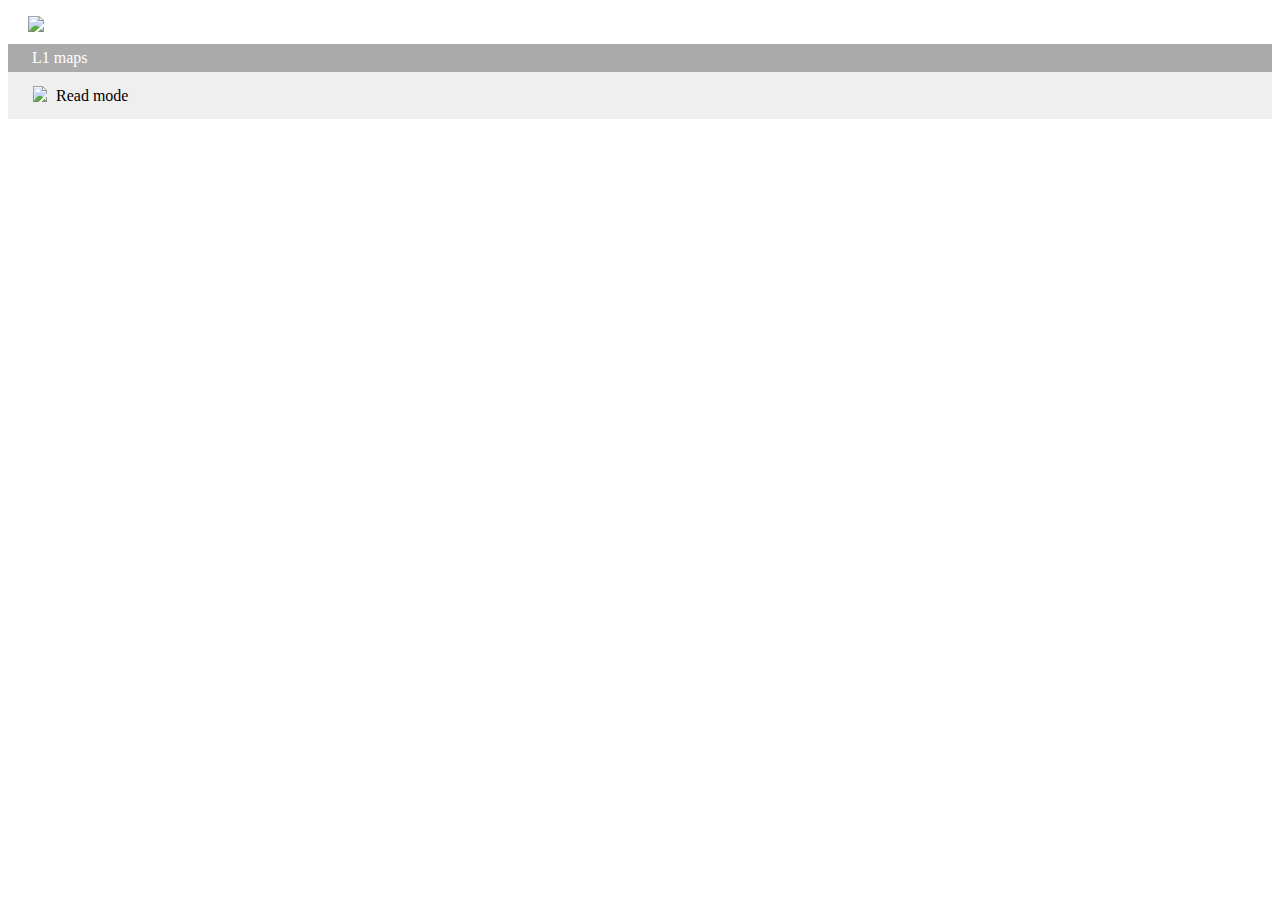
==== www/index.html @ db5501df "Version 0.1.0" ====
<!DOCTYPE html>
<html>
<meta charset="utf-8">
<link rel='stylesheet' href='/css/style.css' type='text/css' media='all' />

<body>

<div id="group-delete-alert" style="display: none">
	<div class="overlay"></div>
		<div class="modal" style="transform: translate(-212px, -60px);"> <!-- TODO: set form position via JS -->
			<form>
			<p>Are you sure? Deleting a group will cause deleting all its maps</p>
			<p><span id="group-delete-button"></span> <input type="button" value="Cancel" onclick="hideGroupDeleteAlert();"></input></p>
			</form>
		</div>
</div>

<div id="map-update-form" style="display: none">
	<div class="overlay"></div>
		<div class="modal" style="transform: translate(-350px, -208px);"> <!-- TODO: set form position via JS -->
			<form>
			<input type="hidden" name="mapID" id="mapID" value="0"></input>
			<p><b id="map-update-form-caption">Editing map</b></p>
			<p><div class="field-caption">Group:</div>
				<select id="mapGroup">
				</select>
			</p>
			<p><div class="field-caption">Name:</div><input type="text" size="80" value="" id="mapName"></input></p>
			<p><div class="field-caption">Scheme:</div><textarea cols="80" rows="10" id="mapScheme"></textarea></p>
			<div style="display: none;" id="map-error-message"></div>
			<p><input type="button" value="Update & Close" onclick="updateMapAndClose();"></input> <input type="button" value="Update" id="update-button" onclick="updateMap();"></input> <input type="button" value="Cancel" onclick="hideMapUpdateForm();"></input></p>
			</form>
		</div>
</div>
  
<div id="group-update-form" style="display: none">
	<div class="overlay"></div>
		<div class="modal" style="transform: translate(-350px, -86px);"> <!-- TODO: set form position via JS -->
			<form>
			<input type="hidden" name="groupID" id="groupID" value="0"></input>
			<p><b id="group-update-form-caption">Editing group</b></p>
			<p><div class="field-caption">Name:</div><input type="text" size="80" value="" id="groupName"></input></p>
			<div style="display: none;" id="group-error-message"></div>
			<p><input type="button" value="Update & Close" onclick="updateGroupAndClose();"></input> <input type="button" value="Cancel" onclick="hideGroupUpdateForm();"></input></p>
			</form>
		</div>
</div>

<table width="100%" cellspacing="0" cellpadding="0" style="padding: 0; margin: 0; border=none">
	<tr>
		<td style="padding-left: 20px;">
			<img src="/img/logo.png" style="margin-top: 8px; margin-bottom: 8px;"/>
		</td>
	</tr>
	<tr>
		<td style="padding: 5px; padding-left: 24px; background: #aaaaaa; color:white;">
			L1 maps
		</td>
	</tr>
	<tr>
		<td style="background-color: #efefef; padding: 10px; padding-left: 21px;" colspan="2">
			<table id='read-mode-button'><tr><td><a href='' onclick="return toggleEditMode();"><svg height=16 width=16 style='padding-top: 1px;'><image xlink:href="/img/locked.svg" width=16 height=16></image></svg></a></td><td>&nbsp;Read mode</td></tr></table>
			<table id='edit-mode-button' style='display: none;'><tr><td><a href='' onclick="return toggleReadMode();"><svg height=16 width=16 style='padding-top: 1px;'><image xlink:href="/img/unlocked.svg" width=16 height=16></image></svg></a></td><td>&nbsp;Edit mode</td></tr></table>
		</td>
	</tr>
	<tr>
		<td valign="top" width="99%" style="padding: 22px;">
			<div id="maps-list"></div>
		</td>
	</tr>
</table>
</body>

<script src="https://d3js.org/d3.v4.min.js"></script>
<script src="/js/settings.js"></script>

<script>

var globalRequest;
var closeEditFormAfterSuccess = true;
var globalMapsList;


function toggleEditMode() {
	document.getElementById('read-mode-button').style.display = 'none';
	document.getElementById('edit-mode-button').style.display = 'block';
	var coll = document.getElementsByClassName('edit_controls');
	for(var i = 0; i < coll.length; i++) {
        coll[i].style.display = 'inline';
    }
		
	return false;
}


function toggleReadMode() {
	document.getElementById('read-mode-button').style.display = 'block';
	document.getElementById('edit-mode-button').style.display = 'none';
	var coll = document.getElementsByClassName('edit_controls');
	for(var i = 0; i < coll.length; i++) {
        coll[i].style.display = 'none';
    }
		
	return false;
}


function jsonSchemeToTxt(jsonSchemeStr) {
	jsonScheme = JSON.parse(jsonSchemeStr);
	var txt = "";
	for (ind in jsonScheme) {
		txt += jsonScheme[ind] + "\r\n";
	}

	return txt;
}


function showMapUpdateForm(mapID) {
	showEmptyMapUpdateForm(false);

	for (i in globalMapsList) {
		for (j in globalMapsList[i]["maps"]) {
			if (globalMapsList[i]["maps"][j]["id"] == mapID) {
				document.getElementById('mapID').value = globalMapsList[i]["maps"][j]["id"];
				document.getElementById("mapGroup").options["select-option-group-" + globalMapsList[i]["maps"][j]["group_id"]].selected = true;
				document.getElementById('mapName').value = globalMapsList[i]["maps"][j]["name"];
				document.getElementById('mapScheme').value = jsonSchemeToTxt(globalMapsList[i]["maps"][j]["scheme"]);
			}
		}
	}
	
	return false;
}


function showEmptyMapUpdateForm(newMapMode=true) {
	clearMapError();
	if (newMapMode)
		document.getElementById('mapID').value = "0";
	
	mapsListHtml = "";
	for (i in globalMapsList) 
		mapsListHtml += "<option value='" + globalMapsList[i]["id"] + "' id='select-option-group-" + globalMapsList[i]["id"] + "'>" + globalMapsList[i]["group"]  + "</option>";
	document.getElementById('mapGroup').innerHTML = mapsListHtml;
	
	if (newMapMode) {
		document.getElementById('update-button').style.display = 'none';
		document.getElementById('map-update-form-caption').innerHTML = 'New map';
	}
	else {
		document.getElementById('update-button').style.display = 'inline';
		document.getElementById('map-update-form-caption').innerHTML = 'Edit map';
	}
	
	document.getElementById('map-update-form').style.display = 'block';

	return false;
}


function hideMapUpdateForm() {
	document.getElementById('map-update-form').style.display = 'none';
	document.getElementById('mapID').value = "";
	document.getElementById('mapGroup').value = "";
	document.getElementById('mapName').value = "";
	document.getElementById('mapScheme').value = "";		

	return false;
}


function showGroupUpdateForm(groupID) {
	showEmptyGroupUpdateForm(false);

	for (i in globalMapsList) {
		if (globalMapsList[i]["id"] == groupID) {
			document.getElementById('groupID').value = globalMapsList[i]["id"];
			document.getElementById('groupName').value = globalMapsList[i]["group"];
		}
	}

	return false;
}


function showEmptyGroupUpdateForm(newGroupMode=true) {
	clearGroupError();
	if (newGroupMode) {
		document.getElementById('groupID').value = "0";
		document.getElementById('group-update-form-caption').innerHTML = 'New group';
	}
	else {
		document.getElementById('group-update-form-caption').innerHTML = 'Edit group';
	}
		
	document.getElementById('group-update-form').style.display = 'block';
	
	return false;
}


function showGroupDeleteAlert(id) {
	document.getElementById('group-delete-alert').style.display = 'inline';
	document.getElementById('group-delete-button').innerHTML = "<input type='button' value='Delete' onclick='deleteGroup(" + id + ");'></input>";

	return false;
}


function hideGroupDeleteAlert() {
	document.getElementById('group-delete-alert').style.display = 'none';
	document.getElementById('group-delete-button').innerHTML = "";
	
	return false;
}


function hideGroupUpdateForm() {
	document.getElementById('group-update-form').style.display = 'none';
	document.getElementById('groupID').value = "";
	document.getElementById('groupName').value = "";

	return false;
}


function showMapError(text) {
	document.getElementById('map-error-message').innerHTML = "<p style='color: red;'>" + text + "</p>";
	document.getElementById('map-error-message').style.display = 'block';

	return false;
}


function showGroupError(text) {
	document.getElementById('group-error-message').innerHTML = "<p style='color: red;'>" + text + "</p>";
	document.getElementById('group-error-message').style.display = 'block';

	return false;
}

function clearMapError() {
	document.getElementById('map-error-message').innerHTML = "";
	document.getElementById('map-error-message').style.display = 'none';
}


function clearGroupError() {
	document.getElementById('group-error-message').innerHTML = "";
	document.getElementById('group-error-message').style.display = 'none';
}


function updateMap() {
	clearMapError();
	var id = document.getElementById('mapID').value;
	var group = document.getElementById('mapGroup').value;
	var name = document.getElementById('mapName').value.trim();
	var scheme = document.getElementById('mapScheme').value.trim();
	
	if (!name) {
		showMapError("Name can't be blank");
		return false;
	}
	
	if (!scheme) {
		showMapError("Scheme can't be blank");
		return false;
	}
	
	lines = scheme.split(/\r\n|\r|\n/);
	var jsonStr = "{";
	
	for (i=0; i < lines.length; i++) {
	
		patterns = lines[i].split(",");
		for (j=0; j < patterns.length; j++) {
			var pattern = patterns[j].trim();
			if (pattern.match(/\s|'|"\\|\/|&|`|@|#|%|\$|\^|\?|\*|\(|\)|\{|\}|\[|\]/)) {
				showMapError("Scheme error: unexpected symbol");
				return false;
			}
		}
		
		jsonStr += "\"" + (i+1) + "\": \"" + lines[i] + "\"";
		if (i != lines.length - 1)
			jsonStr += ", ";
	}
	
	jsonStr += "}";
	
	try {
		schemeJson = JSON.parse(jsonStr);
	}
	catch (e) {
		showMapError("Scheme error. " + e);
		return false;
	}
	
	try {
	  globalRequest = new XMLHttpRequest();
   } catch (e) {
	  try {
		 globalRequest = new ActiveXObject("Msxml2.XMLHTTP");
	  } catch (e) {
		 try {
			globalRequest = new ActiveXObject("Microsoft.XMLHTTP");
		 } catch (oc) {
			alert("No AJAX Support");
			return;
		 }
	  }
   }
   
   var body = 	"id=" + encodeURIComponent(id) + 
						"&group=" + encodeURIComponent(group) + 
						"&name=" + encodeURIComponent(name) +
						"&scheme=" + encodeURIComponent(jsonStr);

   globalRequest.onreadystatechange = processReqChange;
   globalRequest.open("POST", NTMAP_BACKEND_URI + "/updatemap", true);
   globalRequest.setRequestHeader('Content-Type', 'application/x-www-form-urlencoded');
   globalRequest.send(body);
   
   closeEditFormAfterSuccess = false;
   
   return false;
}


function updateMapAndClose() {
	updateMap();
	closeEditFormAfterSuccess = true;
}


function updateGroup() {
	clearGroupError();
	var id = document.getElementById('groupID').value;
	var name = document.getElementById('groupName').value.trim();
	
	if (!name) {
		showGroupError("Name can't be blank");
		return false;
	}
	
	try {
	  globalRequest = new XMLHttpRequest();
   } catch (e) {
	  try {
		 globalRequest = new ActiveXObject("Msxml2.XMLHTTP");
	  } catch (e) {
		 try {
			globalRequest = new ActiveXObject("Microsoft.XMLHTTP");
		 } catch (oc) {
			alert("No AJAX Support");
			return;
		 }
	  }
   }
   
   var body = 	"id=" + encodeURIComponent(id) + 
						"&name=" + encodeURIComponent(name);
						
   globalRequest.onreadystatechange = processGroupReqChange;
   globalRequest.open("POST", NTMAP_BACKEND_URI + "/updategroup", true);
   globalRequest.setRequestHeader('Content-Type', 'application/x-www-form-urlencoded');
   globalRequest.send(body);
   
   return false;
}


function updateGroupAndClose() {
	updateGroup();
}


function processReqChange() {
   // If globalRequest shows "complete"
   if (globalRequest.readyState == 4)
   {
	  // If "OK"
	  if (globalRequest.status == 200)
	  {
		 // Set current data text
		 var res = JSON.parse(globalRequest.responseText);
		 showMapError(res.result);
		 
		 if (res.result == "success")  {
			showMaps(true);
			
			if (closeEditFormAfterSuccess)
				hideMapUpdateForm();
		}
	 }
	  else
	  {
		 // Flag error
		 showMapError(globalRequest.responseText);
	  }
   }
}
			
			
function processGroupReqChange() {
   // If globalRequest shows "complete"
   if (globalRequest.readyState == 4)
   {
	  // If "OK"
	  if (globalRequest.status == 200)
	  {
		 // Set current data text
		 var res = JSON.parse(globalRequest.responseText);
		 showGroupError(res.result);
		 
		 if (res.result == "success")  {
			showMaps(true);
			hideGroupUpdateForm();
		}
	 }
	  else
	  {
		 // Flag error
		 showGroupError(globalRequest.responseText);
	  }
   }
}


function showMaps(edit_mode=false) {
	d3.json(NTMAP_BACKEND_URI + "/l1maps", function(error, mapsList) {
		if (error) throw error;
		
		globalMapsList = mapsList["results"]; // TODO: parse errors in case result is not success
				
		mapsListHtml = "";
		for (i in globalMapsList) {
			mapsListHtml += "<h3 style='";
			if (i == 0)
				mapsListHtml += "margin-top: 0; ";
			mapsListHtml += "margin-bottom: 0;'><span style='padding-top: 2px; display: inline-block;'>" + globalMapsList[i]["group"] + "</span> &nbsp; <div style='display: none;' class='edit_controls'><a href='' onclick='return showGroupUpdateForm(" + globalMapsList[i]["id"] + ");'><svg height=16 width=16><image xlink:href=\"/img/edit.svg\" width=16 height=16></image></svg></a> <a href='' onclick='return showGroupDeleteAlert(" + globalMapsList[i]["id"] + ");'><svg height=16 width=16><image xlink:href=\"/img/delete.svg\" width=16 height=16></image></svg></a></div></h3><ul style='margin-left: 0; margin-bottom: 2em;'>";
			
			for (j in globalMapsList[i]["maps"])
				mapsListHtml += "<li style='margin-bottom: 0.4em;'><a href='/map/?id=" + globalMapsList[i]["maps"][j]["id"] + "' style='margin-top: 3px; display: inline-block;'>" + globalMapsList[i]["maps"][j]["name"] + "</a> &nbsp; <div style='display: none;' class='edit_controls'><a href='' onclick='return showMapUpdateForm(" + globalMapsList[i]["maps"][j]["id"] + ");'><svg height=16 width=16><image xlink:href=\"/img/edit.svg\" width=16 height=16></image></svg></a> <a href='#' onclick='return deleteMap(" + globalMapsList[i]["maps"][j]["id"] + ");'><svg height=16 width=16><image xlink:href=\"/img/delete.svg\" width=16 height=16></image></svg></a></div></li>";
			mapsListHtml += "</ul>";
		}
		mapsListHtml += "</ul><div style='display: none;' class='edit_controls'><a href='' onclick='return showEmptyGroupUpdateForm();'><svg height=16 width=84><image xlink:href=\"/img/newgroup.svg\" width=84 height=16></image></svg></a>&nbsp;&nbsp;";
		if (globalMapsList.length)
			mapsListHtml += "<a href='' onclick=\"return showEmptyMapUpdateForm();\"><svg height=16 width=77><image xlink:href=\"/img/newmap.svg\" width=77 height=16></image></svg></a>";
		mapsListHtml += "</div>";
		
		div = document.getElementById("maps-list");
		div.innerHTML = mapsListHtml;
		
		if (edit_mode)
			toggleEditMode();
		else
			toggleReadMode();
	});
}


function deleteMap(id) {
	d3.json(NTMAP_BACKEND_URI + "/deletemap?id=" + id, function(error, deleteResult) {
		if (error) throw error;
		showMaps(true);
	});
}


function deleteGroup(id) {
	d3.json(NTMAP_BACKEND_URI + "/deletegroup?id=" + id, function(error, deleteResult) {
		if (error) throw error;
		hideGroupDeleteAlert();
		showMaps(true);
	});
}


showMaps() ;

</script>

</html>
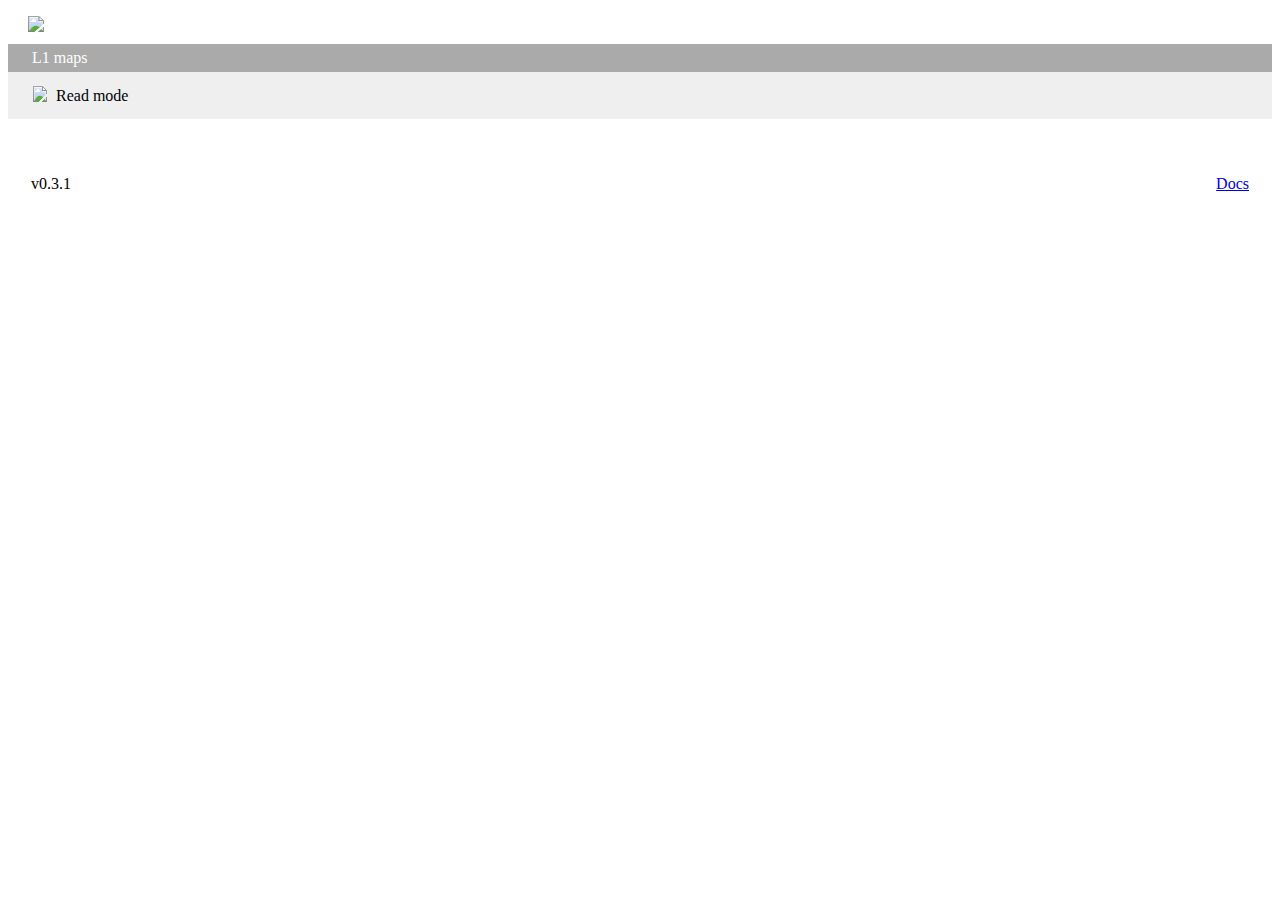
==== commit bdd06347: "Merge branch 'dev'" ====
--- a/www/index.html
+++ b/www/index.html
@@ -5,482 +5,86 @@
 
 <body>
 
-<div id="group-delete-alert" style="display: none">
-	<div class="overlay"></div>
-		<div class="modal" style="transform: translate(-212px, -60px);"> <!-- TODO: set form position via JS -->
-			<form>
-			<p>Are you sure? Deleting a group will cause deleting all its maps</p>
-			<p><span id="group-delete-button"></span> <input type="button" value="Cancel" onclick="hideGroupDeleteAlert();"></input></p>
-			</form>
-		</div>
+<div class="wrapper">
+	<div id="group-delete-alert" style="display: none">
+		<div class="overlay"></div>
+			<div class="modal" style="transform: translate(-212px, -60px);"> <!-- TODO: set form position via JS -->
+				<form>
+				<p>Are you sure? Deleting a group will cause deleting all its maps</p>
+				<p><span id="group-delete-button"></span> <input type="button" value="Cancel" onclick="hideGroupDeleteAlert();"></input></p>
+				</form>
+			</div>
+	</div>
+
+	<div id="map-update-form" style="display: none">
+		<div class="overlay"></div>
+			<div class="modal" style="transform: translate(-350px, -208px);"> <!-- TODO: set form position via JS -->
+				<form>
+				<input type="hidden" name="mapID" id="mapID" value="0"></input>
+				<p><b id="map-update-form-caption">Editing map</b></p>
+				<p><div class="field-caption">Group:</div>
+					<select id="mapGroup">
+					</select>
+				</p>
+				<p><div class="field-caption">Name:</div><input type="text" size="80" value="" id="mapName"></input></p>
+				<p><div class="field-caption">Scheme:</div><textarea cols="80" rows="10" id="mapScheme"></textarea></p>
+				<div style="display: none;" id="map-error-message"></div>
+				<p><input type="button" value="Update & Close" onclick="updateMapAndClose();"></input> <input type="button" value="Update" id="update-button" onclick="updateMap();"></input> <input type="button" value="Cancel" onclick="hideMapUpdateForm();"></input></p>
+				</form>
+			</div>
+	</div>
+	  
+	<div id="group-update-form" style="display: none">
+		<div class="overlay"></div>
+			<div class="modal" style="transform: translate(-350px, -86px);"> <!-- TODO: set form position via JS -->
+				<form>
+				<input type="hidden" name="groupID" id="groupID" value="0"></input>
+				<p><b id="group-update-form-caption">Editing group</b></p>
+				<p><div class="field-caption">Name:</div><input type="text" size="80" value="" id="groupName"></input></p>
+				<div style="display: none;" id="group-error-message"></div>
+				<p><input type="button" value="Update & Close" onclick="updateGroupAndClose();"></input> <input type="button" value="Cancel" onclick="hideGroupUpdateForm();"></input></p>
+				</form>
+			</div>
+	</div>
+
+	<table width="100%" cellspacing="0" cellpadding="0" style="padding: 0; margin: 0; border=none">
+		<tr>
+			<td style="padding-left: 20px;">
+				<img src="/img/logo.png" style="margin-top: 8px; margin-bottom: 8px;"/>
+			</td>
+		</tr>
+		<tr>
+			<td style="padding: 5px; padding-left: 24px; background: #aaaaaa; color:white;">
+				L1 maps
+			</td>
+		</tr>
+		<tr>
+			<td style="background-color: #efefef; padding: 10px; padding-left: 21px;" colspan="2">
+				<table id='read-mode-button'><tr><td><a href='' onclick="return toggleEditMode();"><svg height=16 width=16 style='padding-top: 1px;'><image xlink:href="/img/locked.svg" width=16 height=16></image></svg></a></td><td>&nbsp;Read mode</td></tr></table>
+				<table id='edit-mode-button' style='display: none;'><tr><td><a href='' onclick="return toggleReadMode();"><svg height=16 width=16 style='padding-top: 1px;'><image xlink:href="/img/unlocked.svg" width=16 height=16></image></svg></a></td><td>&nbsp;Edit mode</td></tr></table>
+			</td>
+		</tr>
+		<tr>
+			<td valign="top" width="99%" style="padding: 22px;">
+				<div id="maps-list"></div>
+			</td>
+		</tr>
+	</table>
 </div>
 
-<div id="map-update-form" style="display: none">
-	<div class="overlay"></div>
-		<div class="modal" style="transform: translate(-350px, -208px);"> <!-- TODO: set form position via JS -->
-			<form>
-			<input type="hidden" name="mapID" id="mapID" value="0"></input>
-			<p><b id="map-update-form-caption">Editing map</b></p>
-			<p><div class="field-caption">Group:</div>
-				<select id="mapGroup">
-				</select>
-			</p>
-			<p><div class="field-caption">Name:</div><input type="text" size="80" value="" id="mapName"></input></p>
-			<p><div class="field-caption">Scheme:</div><textarea cols="80" rows="10" id="mapScheme"></textarea></p>
-			<div style="display: none;" id="map-error-message"></div>
-			<p><input type="button" value="Update & Close" onclick="updateMapAndClose();"></input> <input type="button" value="Update" id="update-button" onclick="updateMap();"></input> <input type="button" value="Cancel" onclick="hideMapUpdateForm();"></input></p>
-			</form>
-		</div>
-</div>
-  
-<div id="group-update-form" style="display: none">
-	<div class="overlay"></div>
-		<div class="modal" style="transform: translate(-350px, -86px);"> <!-- TODO: set form position via JS -->
-			<form>
-			<input type="hidden" name="groupID" id="groupID" value="0"></input>
-			<p><b id="group-update-form-caption">Editing group</b></p>
-			<p><div class="field-caption">Name:</div><input type="text" size="80" value="" id="groupName"></input></p>
-			<div style="display: none;" id="group-error-message"></div>
-			<p><input type="button" value="Update & Close" onclick="updateGroupAndClose();"></input> <input type="button" value="Cancel" onclick="hideGroupUpdateForm();"></input></p>
-			</form>
-		</div>
-</div>
+<footer>
+	<table width="100%">
+		<tr>
+			<td style="padding: 10px; padding-left: 21px;" class="secondary_text">v0.3.1</td>
+			<td style="padding: 10px; padding-right: 21px; text-align: right;" class="secondary_text"><a href="https://github.com/den-it/ntmap/blob/master/docs/index.md">Docs</a></td>
+		</tr>
+	</table>
+</footer>
 
-<table width="100%" cellspacing="0" cellpadding="0" style="padding: 0; margin: 0; border=none">
-	<tr>
-		<td style="padding-left: 20px;">
-			<img src="/img/logo.png" style="margin-top: 8px; margin-bottom: 8px;"/>
-		</td>
-	</tr>
-	<tr>
-		<td style="padding: 5px; padding-left: 24px; background: #aaaaaa; color:white;">
-			L1 maps
-		</td>
-	</tr>
-	<tr>
-		<td style="background-color: #efefef; padding: 10px; padding-left: 21px;" colspan="2">
-			<table id='read-mode-button'><tr><td><a href='' onclick="return toggleEditMode();"><svg height=16 width=16 style='padding-top: 1px;'><image xlink:href="/img/locked.svg" width=16 height=16></image></svg></a></td><td>&nbsp;Read mode</td></tr></table>
-			<table id='edit-mode-button' style='display: none;'><tr><td><a href='' onclick="return toggleReadMode();"><svg height=16 width=16 style='padding-top: 1px;'><image xlink:href="/img/unlocked.svg" width=16 height=16></image></svg></a></td><td>&nbsp;Edit mode</td></tr></table>
-		</td>
-	</tr>
-	<tr>
-		<td valign="top" width="99%" style="padding: 22px;">
-			<div id="maps-list"></div>
-		</td>
-	</tr>
-</table>
 </body>
 
 <script src="https://d3js.org/d3.v4.min.js"></script>
 <script src="/js/settings.js"></script>
-
-<script>
-
-var globalRequest;
-var closeEditFormAfterSuccess = true;
-var globalMapsList;
-
-
-function toggleEditMode() {
-	document.getElementById('read-mode-button').style.display = 'none';
-	document.getElementById('edit-mode-button').style.display = 'block';
-	var coll = document.getElementsByClassName('edit_controls');
-	for(var i = 0; i < coll.length; i++) {
-        coll[i].style.display = 'inline';
-    }
-		
-	return false;
-}
-
-
-function toggleReadMode() {
-	document.getElementById('read-mode-button').style.display = 'block';
-	document.getElementById('edit-mode-button').style.display = 'none';
-	var coll = document.getElementsByClassName('edit_controls');
-	for(var i = 0; i < coll.length; i++) {
-        coll[i].style.display = 'none';
-    }
-		
-	return false;
-}
-
-
-function jsonSchemeToTxt(jsonSchemeStr) {
-	jsonScheme = JSON.parse(jsonSchemeStr);
-	var txt = "";
-	for (ind in jsonScheme) {
-		txt += jsonScheme[ind] + "\r\n";
-	}
-
-	return txt;
-}
-
-
-function showMapUpdateForm(mapID) {
-	showEmptyMapUpdateForm(false);
-
-	for (i in globalMapsList) {
-		for (j in globalMapsList[i]["maps"]) {
-			if (globalMapsList[i]["maps"][j]["id"] == mapID) {
-				document.getElementById('mapID').value = globalMapsList[i]["maps"][j]["id"];
-				document.getElementById("mapGroup").options["select-option-group-" + globalMapsList[i]["maps"][j]["group_id"]].selected = true;
-				document.getElementById('mapName').value = globalMapsList[i]["maps"][j]["name"];
-				document.getElementById('mapScheme').value = jsonSchemeToTxt(globalMapsList[i]["maps"][j]["scheme"]);
-			}
-		}
-	}
-	
-	return false;
-}
-
-
-function showEmptyMapUpdateForm(newMapMode=true) {
-	clearMapError();
-	if (newMapMode)
-		document.getElementById('mapID').value = "0";
-	
-	mapsListHtml = "";
-	for (i in globalMapsList) 
-		mapsListHtml += "<option value='" + globalMapsList[i]["id"] + "' id='select-option-group-" + globalMapsList[i]["id"] + "'>" + globalMapsList[i]["group"]  + "</option>";
-	document.getElementById('mapGroup').innerHTML = mapsListHtml;
-	
-	if (newMapMode) {
-		document.getElementById('update-button').style.display = 'none';
-		document.getElementById('map-update-form-caption').innerHTML = 'New map';
-	}
-	else {
-		document.getElementById('update-button').style.display = 'inline';
-		document.getElementById('map-update-form-caption').innerHTML = 'Edit map';
-	}
-	
-	document.getElementById('map-update-form').style.display = 'block';
-
-	return false;
-}
-
-
-function hideMapUpdateForm() {
-	document.getElementById('map-update-form').style.display = 'none';
-	document.getElementById('mapID').value = "";
-	document.getElementById('mapGroup').value = "";
-	document.getElementById('mapName').value = "";
-	document.getElementById('mapScheme').value = "";		
-
-	return false;
-}
-
-
-function showGroupUpdateForm(groupID) {
-	showEmptyGroupUpdateForm(false);
-
-	for (i in globalMapsList) {
-		if (globalMapsList[i]["id"] == groupID) {
-			document.getElementById('groupID').value = globalMapsList[i]["id"];
-			document.getElementById('groupName').value = globalMapsList[i]["group"];
-		}
-	}
-
-	return false;
-}
-
-
-function showEmptyGroupUpdateForm(newGroupMode=true) {
-	clearGroupError();
-	if (newGroupMode) {
-		document.getElementById('groupID').value = "0";
-		document.getElementById('group-update-form-caption').innerHTML = 'New group';
-	}
-	else {
-		document.getElementById('group-update-form-caption').innerHTML = 'Edit group';
-	}
-		
-	document.getElementById('group-update-form').style.display = 'block';
-	
-	return false;
-}
-
-
-function showGroupDeleteAlert(id) {
-	document.getElementById('group-delete-alert').style.display = 'inline';
-	document.getElementById('group-delete-button').innerHTML = "<input type='button' value='Delete' onclick='deleteGroup(" + id + ");'></input>";
-
-	return false;
-}
-
-
-function hideGroupDeleteAlert() {
-	document.getElementById('group-delete-alert').style.display = 'none';
-	document.getElementById('group-delete-button').innerHTML = "";
-	
-	return false;
-}
-
-
-function hideGroupUpdateForm() {
-	document.getElementById('group-update-form').style.display = 'none';
-	document.getElementById('groupID').value = "";
-	document.getElementById('groupName').value = "";
-
-	return false;
-}
-
-
-function showMapError(text) {
-	document.getElementById('map-error-message').innerHTML = "<p style='color: red;'>" + text + "</p>";
-	document.getElementById('map-error-message').style.display = 'block';
-
-	return false;
-}
-
-
-function showGroupError(text) {
-	document.getElementById('group-error-message').innerHTML = "<p style='color: red;'>" + text + "</p>";
-	document.getElementById('group-error-message').style.display = 'block';
-
-	return false;
-}
-
-function clearMapError() {
-	document.getElementById('map-error-message').innerHTML = "";
-	document.getElementById('map-error-message').style.display = 'none';
-}
-
-
-function clearGroupError() {
-	document.getElementById('group-error-message').innerHTML = "";
-	document.getElementById('group-error-message').style.display = 'none';
-}
-
-
-function updateMap() {
-	clearMapError();
-	var id = document.getElementById('mapID').value;
-	var group = document.getElementById('mapGroup').value;
-	var name = document.getElementById('mapName').value.trim();
-	var scheme = document.getElementById('mapScheme').value.trim();
-	
-	if (!name) {
-		showMapError("Name can't be blank");
-		return false;
-	}
-	
-	if (!scheme) {
-		showMapError("Scheme can't be blank");
-		return false;
-	}
-	
-	lines = scheme.split(/\r\n|\r|\n/);
-	var jsonStr = "{";
-	
-	for (i=0; i < lines.length; i++) {
-	
-		patterns = lines[i].split(",");
-		for (j=0; j < patterns.length; j++) {
-			var pattern = patterns[j].trim();
-			if (pattern.match(/\s|'|"\\|\/|&|`|@|#|%|\$|\^|\?|\*|\(|\)|\{|\}|\[|\]/)) {
-				showMapError("Scheme error: unexpected symbol");
-				return false;
-			}
-		}
-		
-		jsonStr += "\"" + (i+1) + "\": \"" + lines[i] + "\"";
-		if (i != lines.length - 1)
-			jsonStr += ", ";
-	}
-	
-	jsonStr += "}";
-	
-	try {
-		schemeJson = JSON.parse(jsonStr);
-	}
-	catch (e) {
-		showMapError("Scheme error. " + e);
-		return false;
-	}
-	
-	try {
-	  globalRequest = new XMLHttpRequest();
-   } catch (e) {
-	  try {
-		 globalRequest = new ActiveXObject("Msxml2.XMLHTTP");
-	  } catch (e) {
-		 try {
-			globalRequest = new ActiveXObject("Microsoft.XMLHTTP");
-		 } catch (oc) {
-			alert("No AJAX Support");
-			return;
-		 }
-	  }
-   }
-   
-   var body = 	"id=" + encodeURIComponent(id) + 
-						"&group=" + encodeURIComponent(group) + 
-						"&name=" + encodeURIComponent(name) +
-						"&scheme=" + encodeURIComponent(jsonStr);
-
-   globalRequest.onreadystatechange = processReqChange;
-   globalRequest.open("POST", NTMAP_BACKEND_URI + "/updatemap", true);
-   globalRequest.setRequestHeader('Content-Type', 'application/x-www-form-urlencoded');
-   globalRequest.send(body);
-   
-   closeEditFormAfterSuccess = false;
-   
-   return false;
-}
-
-
-function updateMapAndClose() {
-	updateMap();
-	closeEditFormAfterSuccess = true;
-}
-
-
-function updateGroup() {
-	clearGroupError();
-	var id = document.getElementById('groupID').value;
-	var name = document.getElementById('groupName').value.trim();
-	
-	if (!name) {
-		showGroupError("Name can't be blank");
-		return false;
-	}
-	
-	try {
-	  globalRequest = new XMLHttpRequest();
-   } catch (e) {
-	  try {
-		 globalRequest = new ActiveXObject("Msxml2.XMLHTTP");
-	  } catch (e) {
-		 try {
-			globalRequest = new ActiveXObject("Microsoft.XMLHTTP");
-		 } catch (oc) {
-			alert("No AJAX Support");
-			return;
-		 }
-	  }
-   }
-   
-   var body = 	"id=" + encodeURIComponent(id) + 
-						"&name=" + encodeURIComponent(name);
-						
-   globalRequest.onreadystatechange = processGroupReqChange;
-   globalRequest.open("POST", NTMAP_BACKEND_URI + "/updategroup", true);
-   globalRequest.setRequestHeader('Content-Type', 'application/x-www-form-urlencoded');
-   globalRequest.send(body);
-   
-   return false;
-}
-
-
-function updateGroupAndClose() {
-	updateGroup();
-}
-
-
-function processReqChange() {
-   // If globalRequest shows "complete"
-   if (globalRequest.readyState == 4)
-   {
-	  // If "OK"
-	  if (globalRequest.status == 200)
-	  {
-		 // Set current data text
-		 var res = JSON.parse(globalRequest.responseText);
-		 showMapError(res.result);
-		 
-		 if (res.result == "success")  {
-			showMaps(true);
-			
-			if (closeEditFormAfterSuccess)
-				hideMapUpdateForm();
-		}
-	 }
-	  else
-	  {
-		 // Flag error
-		 showMapError(globalRequest.responseText);
-	  }
-   }
-}
-			
-			
-function processGroupReqChange() {
-   // If globalRequest shows "complete"
-   if (globalRequest.readyState == 4)
-   {
-	  // If "OK"
-	  if (globalRequest.status == 200)
-	  {
-		 // Set current data text
-		 var res = JSON.parse(globalRequest.responseText);
-		 showGroupError(res.result);
-		 
-		 if (res.result == "success")  {
-			showMaps(true);
-			hideGroupUpdateForm();
-		}
-	 }
-	  else
-	  {
-		 // Flag error
-		 showGroupError(globalRequest.responseText);
-	  }
-   }
-}
-
-
-function showMaps(edit_mode=false) {
-	d3.json(NTMAP_BACKEND_URI + "/l1maps", function(error, mapsList) {
-		if (error) throw error;
-		
-		globalMapsList = mapsList["results"]; // TODO: parse errors in case result is not success
-				
-		mapsListHtml = "";
-		for (i in globalMapsList) {
-			mapsListHtml += "<h3 style='";
-			if (i == 0)
-				mapsListHtml += "margin-top: 0; ";
-			mapsListHtml += "margin-bottom: 0;'><span style='padding-top: 2px; display: inline-block;'>" + globalMapsList[i]["group"] + "</span> &nbsp; <div style='display: none;' class='edit_controls'><a href='' onclick='return showGroupUpdateForm(" + globalMapsList[i]["id"] + ");'><svg height=16 width=16><image xlink:href=\"/img/edit.svg\" width=16 height=16></image></svg></a> <a href='' onclick='return showGroupDeleteAlert(" + globalMapsList[i]["id"] + ");'><svg height=16 width=16><image xlink:href=\"/img/delete.svg\" width=16 height=16></image></svg></a></div></h3><ul style='margin-left: 0; margin-bottom: 2em;'>";
-			
-			for (j in globalMapsList[i]["maps"])
-				mapsListHtml += "<li style='margin-bottom: 0.4em;'><a href='/map/?id=" + globalMapsList[i]["maps"][j]["id"] + "' style='margin-top: 3px; display: inline-block;'>" + globalMapsList[i]["maps"][j]["name"] + "</a> &nbsp; <div style='display: none;' class='edit_controls'><a href='' onclick='return showMapUpdateForm(" + globalMapsList[i]["maps"][j]["id"] + ");'><svg height=16 width=16><image xlink:href=\"/img/edit.svg\" width=16 height=16></image></svg></a> <a href='#' onclick='return deleteMap(" + globalMapsList[i]["maps"][j]["id"] + ");'><svg height=16 width=16><image xlink:href=\"/img/delete.svg\" width=16 height=16></image></svg></a></div></li>";
-			mapsListHtml += "</ul>";
-		}
-		mapsListHtml += "</ul><div style='display: none;' class='edit_controls'><a href='' onclick='return showEmptyGroupUpdateForm();'><svg height=16 width=84><image xlink:href=\"/img/newgroup.svg\" width=84 height=16></image></svg></a>&nbsp;&nbsp;";
-		if (globalMapsList.length)
-			mapsListHtml += "<a href='' onclick=\"return showEmptyMapUpdateForm();\"><svg height=16 width=77><image xlink:href=\"/img/newmap.svg\" width=77 height=16></image></svg></a>";
-		mapsListHtml += "</div>";
-		
-		div = document.getElementById("maps-list");
-		div.innerHTML = mapsListHtml;
-		
-		if (edit_mode)
-			toggleEditMode();
-		else
-			toggleReadMode();
-	});
-}
-
-
-function deleteMap(id) {
-	d3.json(NTMAP_BACKEND_URI + "/deletemap?id=" + id, function(error, deleteResult) {
-		if (error) throw error;
-		showMaps(true);
-	});
-}
-
-
-function deleteGroup(id) {
-	d3.json(NTMAP_BACKEND_URI + "/deletegroup?id=" + id, function(error, deleteResult) {
-		if (error) throw error;
-		hideGroupDeleteAlert();
-		showMaps(true);
-	});
-}
-
-
-showMaps() ;
-
-</script>
+<script src="/js/l1maps.js"></script>
 
 </html>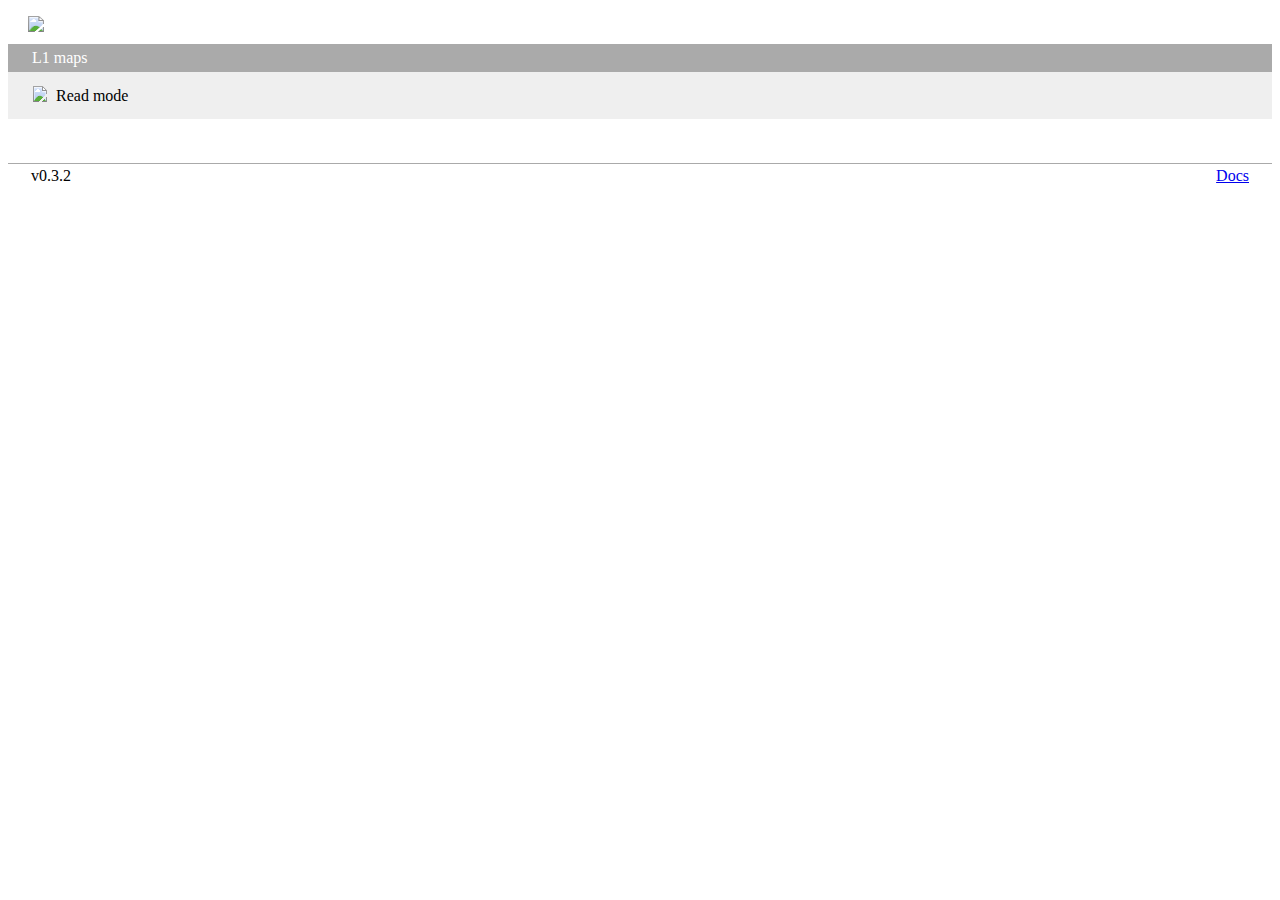
==== commit 91c2cf03: "Added VC collapse/expand display mode" ====
--- a/www/index.html
+++ b/www/index.html
@@ -73,10 +73,11 @@
 </div>
 
 <footer>
-	<table width="100%">
+	<div style="height: 1px; background: #aaaaaa;"></div>
+	<table style="width: 100%; height: calc(100% - 1px);">
 		<tr>
-			<td style="padding: 10px; padding-left: 21px;" class="secondary_text">v0.3.1</td>
-			<td style="padding: 10px; padding-right: 21px; text-align: right;" class="secondary_text"><a href="https://github.com/den-it/ntmap/blob/master/docs/index.md">Docs</a></td>
+			<td style="padding-left: 21px;" class="secondary_text">v0.3.2</td>
+			<td style="padding-right: 21px; text-align: right;" class="secondary_text"><a href="https://github.com/den-it/ntmap/blob/master/docs/index.md">Docs</a></td>
 		</tr>
 	</table>
 </footer>
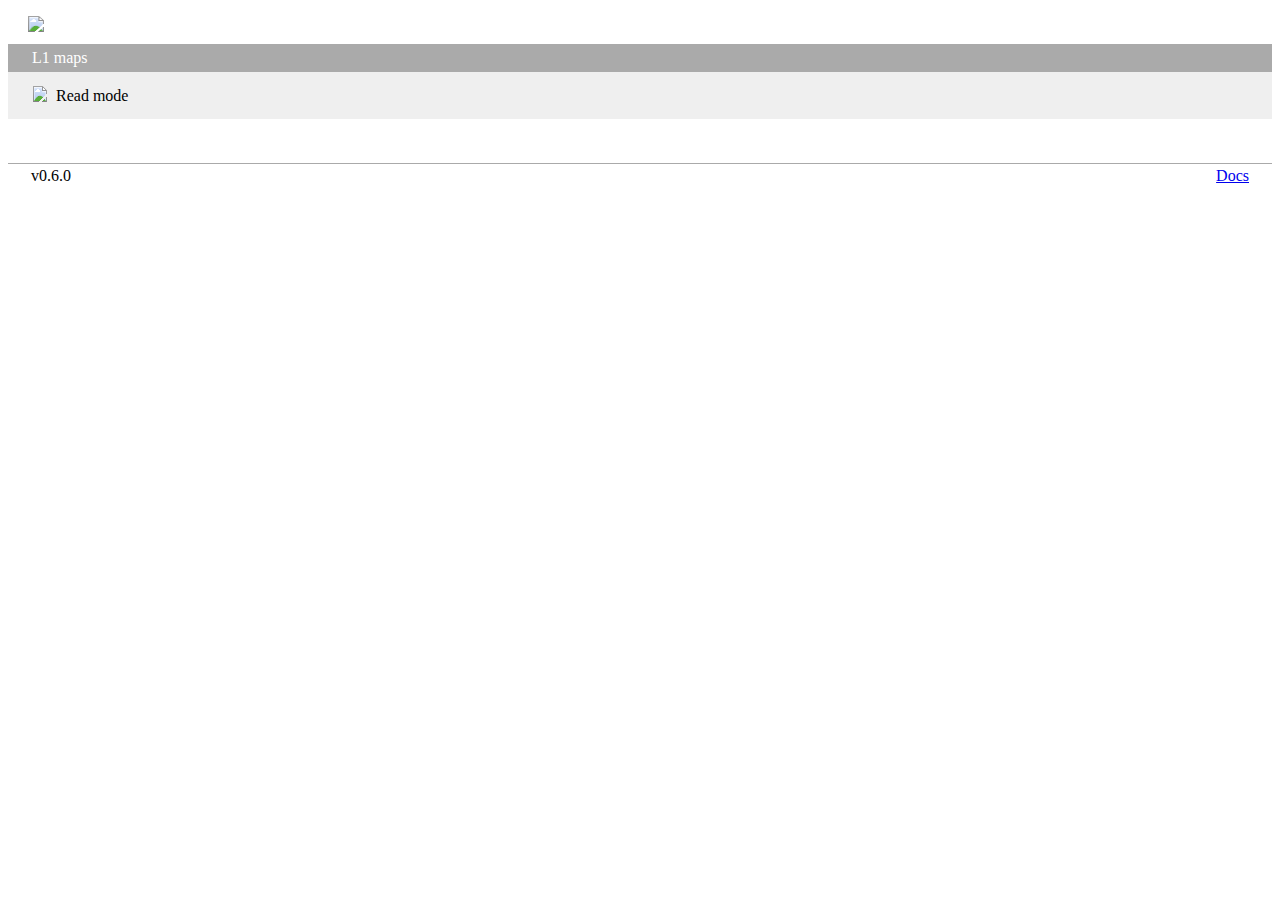
==== commit 13b823d9: "v0.6.0" ====
--- a/www/index.html
+++ b/www/index.html
@@ -66,6 +66,7 @@
 		</tr>
 		<tr>
 			<td valign="top" width="99%" style="padding: 22px;">
+				<p id="error-message" style="color: red; display: none;"></p>
 				<div id="maps-list"></div>
 			</td>
 		</tr>
@@ -76,7 +77,7 @@
 	<div style="height: 1px; background: #aaaaaa;"></div>
 	<table style="width: 100%; height: calc(100% - 1px);">
 		<tr>
-			<td style="padding-left: 21px;" class="secondary_text">v0.3.2</td>
+			<td style="padding-left: 21px;" class="secondary_text">v0.6.0</td>
 			<td style="padding-right: 21px; text-align: right;" class="secondary_text"><a href="https://github.com/den-it/ntmap/blob/master/docs/index.md">Docs</a></td>
 		</tr>
 	</table>
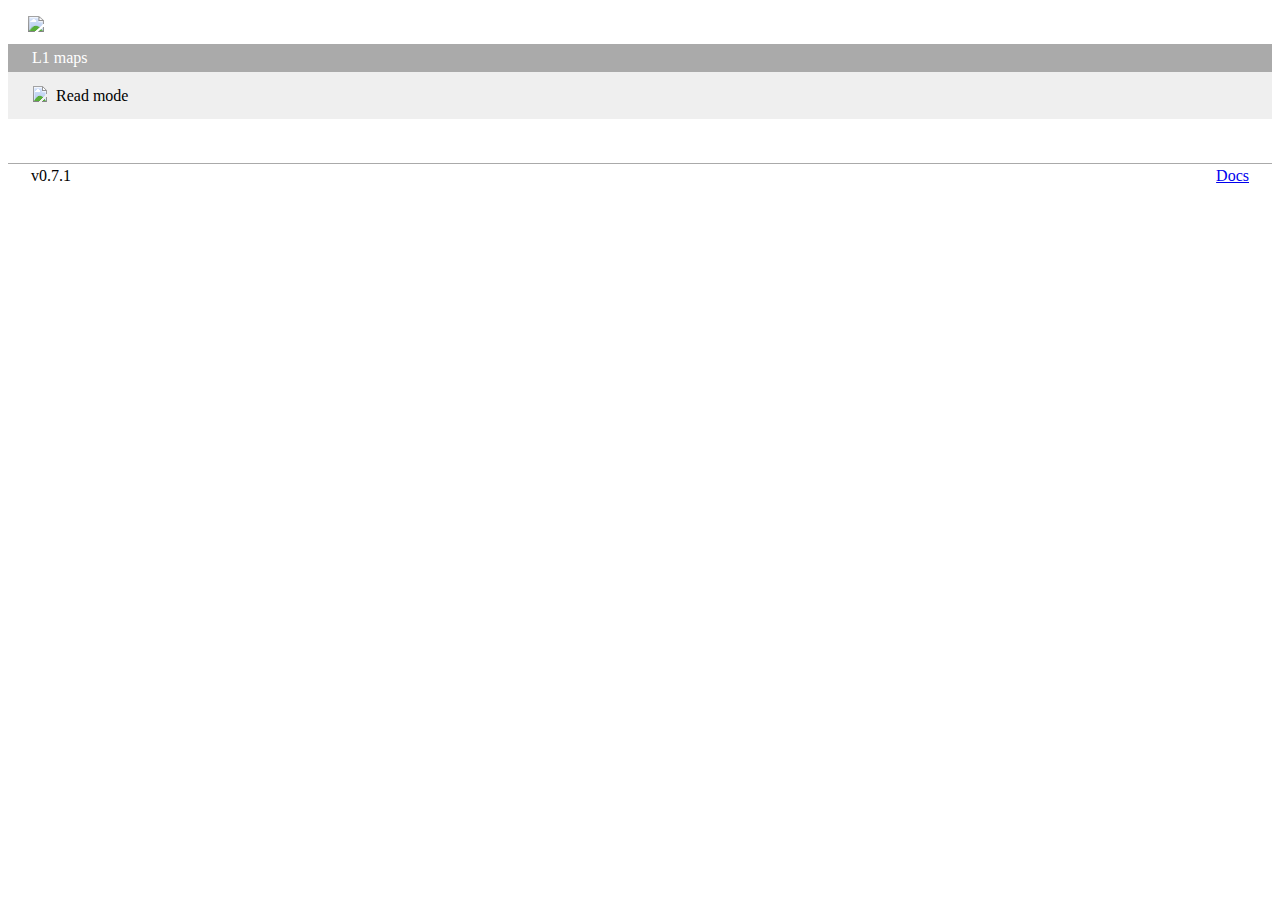
==== commit c431f587: "v0.7.1" ====
--- a/www/index.html
+++ b/www/index.html
@@ -28,6 +28,8 @@
 				</p>
 				<p><div class="field-caption">Name:</div><input type="text" size="80" value="" id="mapName"></input></p>
 				<p><div class="field-caption">Scheme:</div><textarea cols="80" rows="10" id="mapScheme"></textarea></p>
+				<p><input name="vert" type="radio" value="true" id="radioVertMap" checked="" /> Vertical<br/>
+					<input name="vert" type="radio" value="false" id="radioHorizMap"/> Horizontal</p>
 				<div style="display: none;" id="map-error-message"></div>
 				<p><input type="button" value="Update & Close" onclick="updateMapAndClose();"></input> <input type="button" value="Update" id="update-button" onclick="updateMap();"></input> <input type="button" value="Cancel" onclick="hideMapUpdateForm();"></input></p>
 				</form>
@@ -77,7 +79,7 @@
 	<div style="height: 1px; background: #aaaaaa;"></div>
 	<table style="width: 100%; height: calc(100% - 1px);">
 		<tr>
-			<td style="padding-left: 21px;" class="secondary_text">v0.6.0</td>
+			<td style="padding-left: 21px;" class="secondary_text">v0.7.1</td>
 			<td style="padding-right: 21px; text-align: right;" class="secondary_text"><a href="https://github.com/den-it/ntmap/blob/master/docs/index.md">Docs</a></td>
 		</tr>
 	</table>
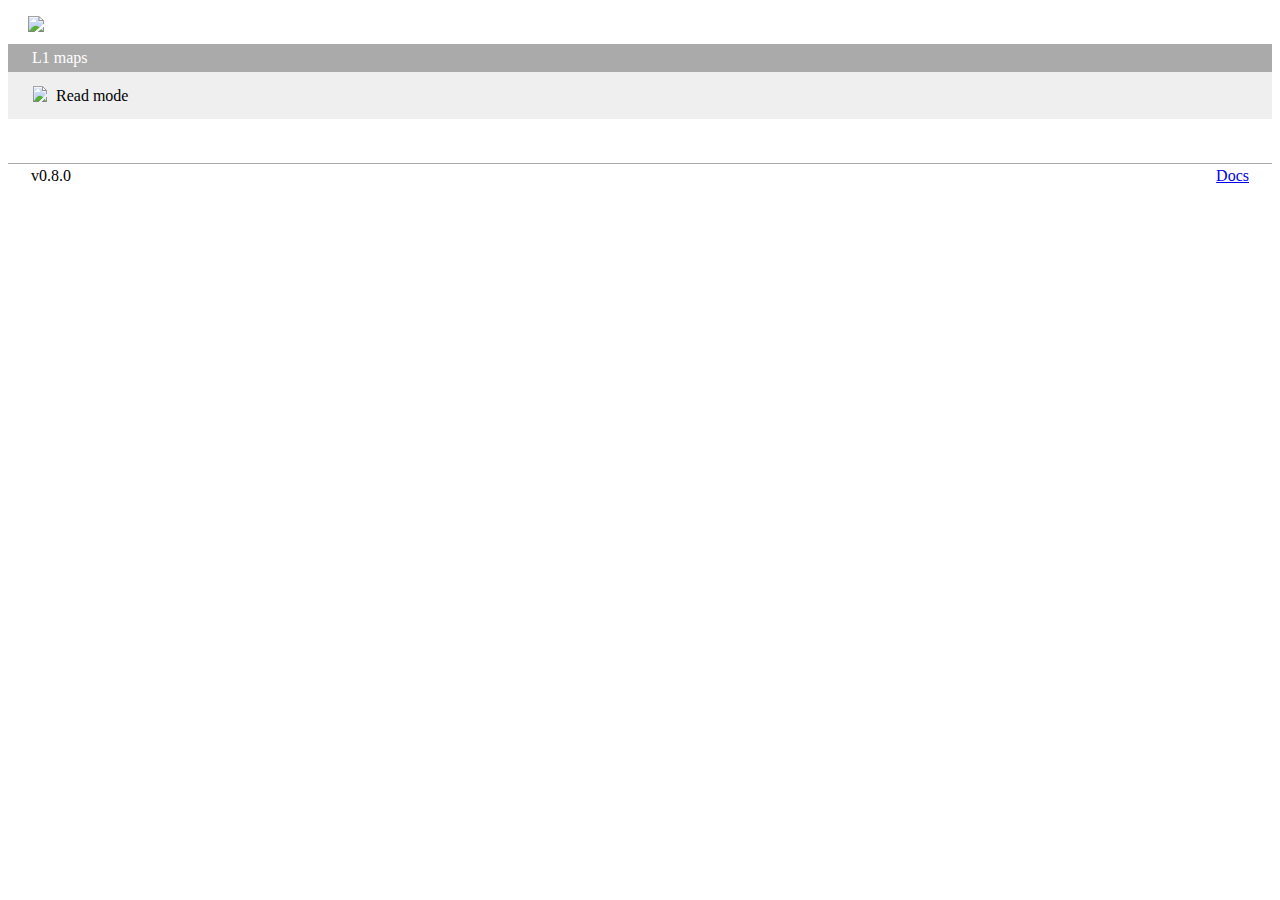
==== commit 35795346: "v0.8.0" ====
--- a/www/index.html
+++ b/www/index.html
@@ -79,7 +79,7 @@
 	<div style="height: 1px; background: #aaaaaa;"></div>
 	<table style="width: 100%; height: calc(100% - 1px);">
 		<tr>
-			<td style="padding-left: 21px;" class="secondary_text">v0.7.1</td>
+			<td style="padding-left: 21px;" class="secondary_text">v0.8.0</td>
 			<td style="padding-right: 21px; text-align: right;" class="secondary_text"><a href="https://github.com/den-it/ntmap/blob/master/docs/index.md">Docs</a></td>
 		</tr>
 	</table>
